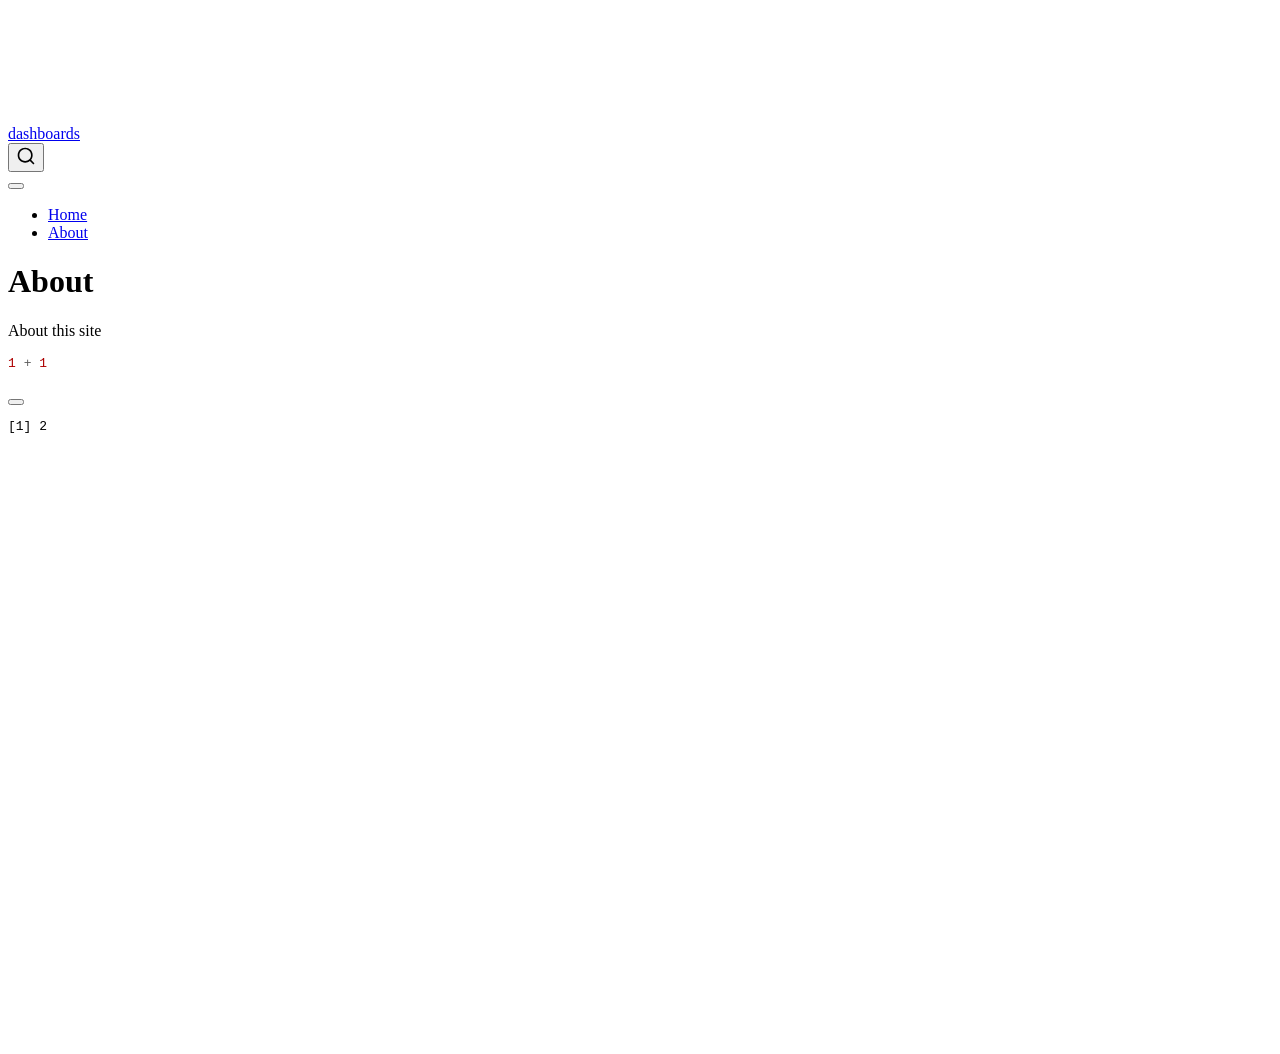
==== docs/about.html @ 351ee6c7 "Initial commit" ====
<!DOCTYPE html>
<html xmlns="http://www.w3.org/1999/xhtml" lang="en" xml:lang="en"><head>

<meta charset="utf-8">
<meta name="generator" content="quarto-1.9.38">

<meta name="viewport" content="width=device-width, initial-scale=1.0, user-scalable=yes">


<title>About – dashboards</title>
<style>
/* Default styles provided by pandoc.
** See https://pandoc.org/MANUAL.html#variables-for-html for config info.
*/
code{white-space: pre-wrap;}
span.smallcaps{font-variant: small-caps;}
div.columns{display: flex; gap: min(4vw, 1.5em);}
div.column{flex: auto; overflow-x: auto;}
div.hanging-indent{margin-left: 1.5em; text-indent: -1.5em;}
ul.task-list{list-style: none;}
ul.task-list li input[type="checkbox"] {
  width: 0.8em;
  margin: 0 0.8em 0.2em -1em; /* quarto-specific, see https://github.com/quarto-dev/quarto-cli/issues/4556 */ 
  vertical-align: middle;
}
/* CSS for syntax highlighting */
html { -webkit-text-size-adjust: 100%; }
pre > code.sourceCode { white-space: pre; position: relative; }
pre > code.sourceCode > span { display: inline-block; line-height: 1.25; }
pre > code.sourceCode > span:empty { height: 1.2em; }
.sourceCode { overflow: visible; }
code.sourceCode > span { color: inherit; text-decoration: inherit; }
div.sourceCode { margin: 1em 0; }
pre.sourceCode { margin: 0; }
@media screen {
div.sourceCode { overflow: auto; }
}
@media print {
pre > code.sourceCode { white-space: pre-wrap; }
pre > code.sourceCode > span { text-indent: -5em; padding-left: 5em; }
}
pre.numberSource code
  { counter-reset: source-line 0; }
pre.numberSource code > span
  { position: relative; left: -4em; counter-increment: source-line; }
pre.numberSource code > span > a:first-child::before
  { content: counter(source-line);
    position: relative; left: -1em; text-align: right; vertical-align: baseline;
    border: none; display: inline-block;
    -webkit-touch-callout: none; -webkit-user-select: none;
    -khtml-user-select: none; -moz-user-select: none;
    -ms-user-select: none; user-select: none;
    padding: 0 4px; width: 4em;
  }
pre.numberSource { margin-left: 3em;  padding-left: 4px; }
div.sourceCode
  {   }
@media screen {
pre > code.sourceCode > span > a:first-child::before { text-decoration: underline; }
}
</style>


<script src="site_libs/quarto-nav/quarto-nav.js"></script>
<script src="site_libs/quarto-nav/headroom.min.js"></script>
<script src="site_libs/clipboard/clipboard.min.js"></script>
<script src="site_libs/quarto-search/autocomplete.umd.js"></script>
<script src="site_libs/quarto-search/fuse.min.js"></script>
<script src="site_libs/quarto-search/quarto-search.js"></script>
<meta name="quarto:offset" content="./">
<script src="site_libs/quarto-html/quarto.js" type="module"></script>
<script src="site_libs/quarto-html/tabsets/tabsets.js" type="module"></script>
<script src="site_libs/quarto-html/popper.min.js"></script>
<script src="site_libs/quarto-html/tippy.umd.min.js"></script>
<script src="site_libs/quarto-html/anchor.min.js"></script>
<link href="site_libs/quarto-html/tippy.css" rel="stylesheet">
<link href="site_libs/quarto-html/quarto-syntax-highlighting-15634bcf2e68342d4ad2dfa704d543f6.css" rel="stylesheet" id="quarto-text-highlighting-styles">
<script src="site_libs/bootstrap/bootstrap.min.js"></script>
<link href="site_libs/bootstrap/bootstrap-icons.css" rel="stylesheet">
<link href="site_libs/bootstrap/bootstrap-158031087360bce0ff56dc785ce39e06.min.css" rel="stylesheet" append-hash="true" id="quarto-bootstrap" data-mode="light">
<script id="quarto-search-options" type="application/json">{
  "location": "navbar",
  "copy-button": false,
  "collapse-after": 3,
  "panel-placement": "end",
  "type": "overlay",
  "limit": 50,
  "keyboard-shortcut": [
    "f",
    "/",
    "s"
  ],
  "show-item-context": false,
  "language": {
    "search-no-results-text": "No results",
    "search-matching-documents-text": "matching documents",
    "search-copy-link-title": "Copy link to search",
    "search-hide-matches-text": "Hide additional matches",
    "search-more-match-text": "more match in this document",
    "search-more-matches-text": "more matches in this document",
    "search-clear-button-title": "Clear",
    "search-text-placeholder": "",
    "search-detached-cancel-button-title": "Cancel",
    "search-submit-button-title": "Submit",
    "search-label": "Search"
  }
}</script>


<link rel="stylesheet" href="styles.css">
</head>

<body class="nav-fixed quarto-light">

<div id="quarto-search-results"></div>
  <header id="quarto-header" class="headroom fixed-top">
    <nav class="navbar navbar-expand-lg " data-bs-theme="dark">
      <div class="navbar-container container-fluid">
      <div class="navbar-brand-container mx-auto">
    <a class="navbar-brand" href="./index.html">
    <span class="navbar-title">dashboards</span>
    </a>
  </div>
            <div id="quarto-search" class="" title="Search"></div>
          <button class="navbar-toggler" type="button" data-bs-toggle="collapse" data-bs-target="#navbarCollapse" aria-controls="navbarCollapse" role="menu" aria-expanded="false" aria-label="Toggle navigation" onclick="if (window.quartoToggleHeadroom) { window.quartoToggleHeadroom(); }">
  <span class="navbar-toggler-icon"></span>
</button>
          <div class="collapse navbar-collapse" id="navbarCollapse">
            <ul class="navbar-nav navbar-nav-scroll me-auto">
  <li class="nav-item">
    <a class="nav-link" href="./index.html"> 
<span class="menu-text">Home</span></a>
  </li>  
  <li class="nav-item">
    <a class="nav-link active" href="./about.html" aria-current="page"> 
<span class="menu-text">About</span></a>
  </li>  
</ul>
          </div> <!-- /navcollapse -->
            <div class="quarto-navbar-tools">
</div>
      </div> <!-- /container-fluid -->
    </nav>
</header>
<!-- content -->
<div id="quarto-content" class="quarto-container page-columns page-rows-contents page-layout-article page-navbar">
<!-- sidebar -->
<!-- margin-sidebar -->
    <div id="quarto-margin-sidebar" class="sidebar margin-sidebar zindex-bottom">
        
    </div>
<!-- main -->
<main class="content" id="quarto-document-content">

<header id="title-block-header" class="quarto-title-block default">
<div class="quarto-title">
<h1 class="title">About</h1>
</div>



<div class="quarto-title-meta">

    
  
    
  </div>
  


</header>


<p>About this site</p>
<div class="cell">
<div class="code-copy-outer-scaffold"><div class="sourceCode cell-code" id="cb1"><pre class="sourceCode r code-with-copy"><code class="sourceCode r"><span id="cb1-1"><a href="#cb1-1" aria-hidden="true" tabindex="-1"></a><span class="dv">1</span> <span class="sc">+</span> <span class="dv">1</span></span></code></pre></div><button title="Copy to Clipboard" class="code-copy-button"><i class="bi"></i></button></div>
<div class="cell-output cell-output-stdout">
<pre><code>[1] 2</code></pre>
</div>
</div>



</main> <!-- /main -->
<script id="quarto-html-after-body" type="application/javascript">
  window.document.addEventListener("DOMContentLoaded", function (event) {
    const icon = "";
    const anchorJS = new window.AnchorJS();
    anchorJS.options = {
      placement: 'right',
      icon: icon
    };
    anchorJS.add('.anchored');
    const isCodeAnnotation = (el) => {
      for (const clz of el.classList) {
        if (clz.startsWith('code-annotation-')) {                     
          return true;
        }
      }
      return false;
    }
    const onCopySuccess = function(e) {
      // button target
      const button = e.trigger;
      // don't keep focus
      button.blur();
      // flash "checked"
      button.classList.add('code-copy-button-checked');
      var currentTitle = button.getAttribute("title");
      button.setAttribute("title", "Copied!");
      let tooltip;
      if (window.bootstrap) {
        button.setAttribute("data-bs-toggle", "tooltip");
        button.setAttribute("data-bs-placement", "left");
        button.setAttribute("data-bs-title", "Copied!");
        tooltip = new bootstrap.Tooltip(button, 
          { trigger: "manual", 
            customClass: "code-copy-button-tooltip",
            offset: [0, -8]});
        tooltip.show();    
      }
      setTimeout(function() {
        if (tooltip) {
          tooltip.hide();
          button.removeAttribute("data-bs-title");
          button.removeAttribute("data-bs-toggle");
          button.removeAttribute("data-bs-placement");
        }
        button.setAttribute("title", currentTitle);
        button.classList.remove('code-copy-button-checked');
      }, 1000);
      // clear code selection
      e.clearSelection();
    }
    const getTextToCopy = function(trigger) {
      const outerScaffold = trigger.parentElement.cloneNode(true);
      const codeEl = outerScaffold.querySelector('code');
      for (const childEl of codeEl.children) {
        if (isCodeAnnotation(childEl)) {
          childEl.remove();
        }
      }
      return codeEl.innerText;
    }
    const clipboard = new window.ClipboardJS('.code-copy-button:not([data-in-quarto-modal])', {
      text: getTextToCopy
    });
    clipboard.on('success', onCopySuccess);
    if (window.document.getElementById('quarto-embedded-source-code-modal')) {
      const clipboardModal = new window.ClipboardJS('.code-copy-button[data-in-quarto-modal]', {
        text: getTextToCopy,
        container: window.document.getElementById('quarto-embedded-source-code-modal')
      });
      clipboardModal.on('success', onCopySuccess);
    }
      var localhostRegex = new RegExp(/^(?:http|https):\/\/localhost\:?[0-9]*\//);
      var mailtoRegex = new RegExp(/^mailto:/);
        var filterRegex = new RegExp('/' + window.location.host + '/');
      var isInternal = (href) => {
          return filterRegex.test(href) || localhostRegex.test(href) || mailtoRegex.test(href);
      }
      // Inspect non-navigation links and adorn them if external
     var links = window.document.querySelectorAll('a[href]:not(.nav-link):not(.navbar-brand):not(.toc-action):not(.sidebar-link):not(.sidebar-item-toggle):not(.pagination-link):not(.no-external):not([aria-hidden]):not(.dropdown-item):not(.quarto-navigation-tool):not(.about-link)');
      for (var i=0; i<links.length; i++) {
        const link = links[i];
        if (!isInternal(link.href)) {
          // undo the damage that might have been done by quarto-nav.js in the case of
          // links that we want to consider external
          if (link.dataset.originalHref !== undefined) {
            link.href = link.dataset.originalHref;
          }
        }
      }
    function tippyHover(el, contentFn, onTriggerFn, onUntriggerFn) {
      const config = {
        allowHTML: true,
        maxWidth: 500,
        delay: 100,
        arrow: false,
        appendTo: function(el) {
            return el.parentElement;
        },
        interactive: true,
        interactiveBorder: 10,
        theme: 'quarto',
        placement: 'bottom-start',
      };
      if (contentFn) {
        config.content = contentFn;
      }
      if (onTriggerFn) {
        config.onTrigger = onTriggerFn;
      }
      if (onUntriggerFn) {
        config.onUntrigger = onUntriggerFn;
      }
      window.tippy(el, config); 
    }
    const noterefs = window.document.querySelectorAll('a[role="doc-noteref"]');
    for (var i=0; i<noterefs.length; i++) {
      const ref = noterefs[i];
      tippyHover(ref, function() {
        // use id or data attribute instead here
        let href = ref.getAttribute('data-footnote-href') || ref.getAttribute('href');
        try { href = new URL(href).hash; } catch {}
        const id = href.replace(/^#\/?/, "");
        const note = window.document.getElementById(id);
        if (note) {
          return note.innerHTML;
        } else {
          return "";
        }
      });
    }
    const xrefs = window.document.querySelectorAll('a.quarto-xref');
    const processXRef = (id, note) => {
      // Strip column container classes
      const stripColumnClz = (el) => {
        el.classList.remove("page-full", "page-columns");
        if (el.children) {
          for (const child of el.children) {
            stripColumnClz(child);
          }
        }
      }
      stripColumnClz(note)
      if (id === null || id.startsWith('sec-')) {
        // Special case sections, only their first couple elements
        const container = document.createElement("div");
        if (note.children && note.children.length > 2) {
          container.appendChild(note.children[0].cloneNode(true));
          for (let i = 1; i < note.children.length; i++) {
            const child = note.children[i];
            if (child.tagName === "P" && child.innerText === "") {
              continue;
            } else {
              container.appendChild(child.cloneNode(true));
              break;
            }
          }
          if (window.Quarto?.typesetMath) {
            window.Quarto.typesetMath(container);
          }
          return container.innerHTML
        } else {
          if (window.Quarto?.typesetMath) {
            window.Quarto.typesetMath(note);
          }
          return note.innerHTML;
        }
      } else {
        // Remove any anchor links if they are present
        const anchorLink = note.querySelector('a.anchorjs-link');
        if (anchorLink) {
          anchorLink.remove();
        }
        if (window.Quarto?.typesetMath) {
          window.Quarto.typesetMath(note);
        }
        if (note.classList.contains("callout")) {
          return note.outerHTML;
        } else {
          return note.innerHTML;
        }
      }
    }
    for (var i=0; i<xrefs.length; i++) {
      const xref = xrefs[i];
      tippyHover(xref, undefined, function(instance) {
        instance.disable();
        let url = xref.getAttribute('href');
        let hash = undefined; 
        if (url.startsWith('#')) {
          hash = url;
        } else {
          try { hash = new URL(url).hash; } catch {}
        }
        if (hash) {
          const id = hash.replace(/^#\/?/, "");
          const note = window.document.getElementById(id);
          if (note !== null) {
            try {
              const html = processXRef(id, note.cloneNode(true));
              instance.setContent(html);
            } finally {
              instance.enable();
              instance.show();
            }
          } else {
            // See if we can fetch this
            fetch(url.split('#')[0])
            .then(res => res.text())
            .then(html => {
              const parser = new DOMParser();
              const htmlDoc = parser.parseFromString(html, "text/html");
              const note = htmlDoc.getElementById(id);
              if (note !== null) {
                const html = processXRef(id, note);
                instance.setContent(html);
              } 
            }).finally(() => {
              instance.enable();
              instance.show();
            });
          }
        } else {
          // See if we can fetch a full url (with no hash to target)
          // This is a special case and we should probably do some content thinning / targeting
          fetch(url)
          .then(res => res.text())
          .then(html => {
            const parser = new DOMParser();
            const htmlDoc = parser.parseFromString(html, "text/html");
            const note = htmlDoc.querySelector('main.content');
            if (note !== null) {
              // This should only happen for chapter cross references
              // (since there is no id in the URL)
              // remove the first header
              if (note.children.length > 0 && note.children[0].tagName === "HEADER") {
                note.children[0].remove();
              }
              const html = processXRef(null, note);
              instance.setContent(html);
            } 
          }).finally(() => {
            instance.enable();
            instance.show();
          });
        }
      }, function(instance) {
      });
    }
        let selectedAnnoteEl;
        const selectorForAnnotation = ( cell, annotation) => {
          let cellAttr = 'data-code-cell="' + cell + '"';
          let lineAttr = 'data-code-annotation="' +  annotation + '"';
          const selector = 'span[' + cellAttr + '][' + lineAttr + ']';
          return selector;
        }
        const selectCodeLines = (annoteEl) => {
          const doc = window.document;
          const targetCell = annoteEl.getAttribute("data-target-cell");
          const targetAnnotation = annoteEl.getAttribute("data-target-annotation");
          const annoteSpan = window.document.querySelector(selectorForAnnotation(targetCell, targetAnnotation));
          const lines = annoteSpan.getAttribute("data-code-lines").split(",");
          const lineIds = lines.map((line) => {
            return targetCell + "-" + line;
          })
          let top = null;
          let height = null;
          let parent = null;
          if (lineIds.length > 0) {
              //compute the position of the single el (top and bottom and make a div)
              const el = window.document.getElementById(lineIds[0]);
              top = el.offsetTop;
              height = el.offsetHeight;
              parent = el.parentElement.parentElement;
            if (lineIds.length > 1) {
              const lastEl = window.document.getElementById(lineIds[lineIds.length - 1]);
              const bottom = lastEl.offsetTop + lastEl.offsetHeight;
              height = bottom - top;
            }
            if (top !== null && height !== null && parent !== null) {
              // cook up a div (if necessary) and position it 
              let div = window.document.getElementById("code-annotation-line-highlight");
              if (div === null) {
                div = window.document.createElement("div");
                div.setAttribute("id", "code-annotation-line-highlight");
                div.style.position = 'absolute';
                parent.appendChild(div);
              }
              div.style.top = top - 2 + "px";
              div.style.height = height + 4 + "px";
              div.style.left = 0;
              let gutterDiv = window.document.getElementById("code-annotation-line-highlight-gutter");
              if (gutterDiv === null) {
                gutterDiv = window.document.createElement("div");
                gutterDiv.setAttribute("id", "code-annotation-line-highlight-gutter");
                gutterDiv.style.position = 'absolute';
                const codeCell = window.document.getElementById(targetCell);
                const gutter = codeCell.querySelector('.code-annotation-gutter');
                gutter.appendChild(gutterDiv);
              }
              gutterDiv.style.top = top - 2 + "px";
              gutterDiv.style.height = height + 4 + "px";
            }
            selectedAnnoteEl = annoteEl;
          }
        };
        const unselectCodeLines = () => {
          const elementsIds = ["code-annotation-line-highlight", "code-annotation-line-highlight-gutter"];
          elementsIds.forEach((elId) => {
            const div = window.document.getElementById(elId);
            if (div) {
              div.remove();
            }
          });
          selectedAnnoteEl = undefined;
        };
          // Handle positioning of the toggle
      window.addEventListener(
        "resize",
        throttle(() => {
          elRect = undefined;
          if (selectedAnnoteEl) {
            selectCodeLines(selectedAnnoteEl);
          }
        }, 10)
      );
      function throttle(fn, ms) {
      let throttle = false;
      let timer;
        return (...args) => {
          if(!throttle) { // first call gets through
              fn.apply(this, args);
              throttle = true;
          } else { // all the others get throttled
              if(timer) clearTimeout(timer); // cancel #2
              timer = setTimeout(() => {
                fn.apply(this, args);
                timer = throttle = false;
              }, ms);
          }
        };
      }
        // Attach click handler to the DT
        const annoteDls = window.document.querySelectorAll('dt[data-target-cell]');
        for (const annoteDlNode of annoteDls) {
          annoteDlNode.addEventListener('click', (event) => {
            const clickedEl = event.target;
            if (clickedEl !== selectedAnnoteEl) {
              unselectCodeLines();
              const activeEl = window.document.querySelector('dt[data-target-cell].code-annotation-active');
              if (activeEl) {
                activeEl.classList.remove('code-annotation-active');
              }
              selectCodeLines(clickedEl);
              clickedEl.classList.add('code-annotation-active');
            } else {
              // Unselect the line
              unselectCodeLines();
              clickedEl.classList.remove('code-annotation-active');
            }
          });
        }
    const findCites = (el) => {
      const parentEl = el.parentElement;
      if (parentEl) {
        const cites = parentEl.dataset.cites;
        if (cites) {
          return {
            el,
            cites: cites.split(' ')
          };
        } else {
          return findCites(el.parentElement)
        }
      } else {
        return undefined;
      }
    };
    var bibliorefs = window.document.querySelectorAll('a[role="doc-biblioref"]');
    for (var i=0; i<bibliorefs.length; i++) {
      const ref = bibliorefs[i];
      const citeInfo = findCites(ref);
      if (citeInfo) {
        tippyHover(citeInfo.el, function() {
          var popup = window.document.createElement('div');
          citeInfo.cites.forEach(function(cite) {
            var citeDiv = window.document.createElement('div');
            citeDiv.classList.add('hanging-indent');
            citeDiv.classList.add('csl-entry');
            var biblioDiv = window.document.getElementById('ref-' + cite);
            if (biblioDiv) {
              citeDiv.innerHTML = biblioDiv.innerHTML;
            }
            popup.appendChild(citeDiv);
          });
          return popup.innerHTML;
        });
      }
    }
  });
  </script>
</div> <!-- /content -->




</body></html>
---- docs/site_libs/quarto-html/tippy.css ----
.tippy-box[data-animation=fade][data-state=hidden]{opacity:0}[data-tippy-root]{max-width:calc(100vw - 10px)}.tippy-box{position:relative;background-color:#333;color:#fff;border-radius:4px;font-size:14px;line-height:1.4;white-space:normal;outline:0;transition-property:transform,visibility,opacity}.tippy-box[data-placement^=top]>.tippy-arrow{bottom:0}.tippy-box[data-placement^=top]>.tippy-arrow:before{bottom:-7px;left:0;border-width:8px 8px 0;border-top-color:initial;transform-origin:center top}.tippy-box[data-placement^=bottom]>.tippy-arrow{top:0}.tippy-box[data-placement^=bottom]>.tippy-arrow:before{top:-7px;left:0;border-width:0 8px 8px;border-bottom-color:initial;transform-origin:center bottom}.tippy-box[data-placement^=left]>.tippy-arrow{right:0}.tippy-box[data-placement^=left]>.tippy-arrow:before{border-width:8px 0 8px 8px;border-left-color:initial;right:-7px;transform-origin:center left}.tippy-box[data-placement^=right]>.tippy-arrow{left:0}.tippy-box[data-placement^=right]>.tippy-arrow:before{left:-7px;border-width:8px 8px 8px 0;border-right-color:initial;transform-origin:center right}.tippy-box[data-inertia][data-state=visible]{transition-timing-function:cubic-bezier(.54,1.5,.38,1.11)}.tippy-arrow{width:16px;height:16px;color:#333}.tippy-arrow:before{content:"";position:absolute;border-color:transparent;border-style:solid}.tippy-content{position:relative;padding:5px 9px;z-index:1}
---- docs/site_libs/quarto-html/quarto-syntax-highlighting-15634bcf2e68342d4ad2dfa704d543f6.css ----
/* quarto syntax highlight colors */
:root {
  --quarto-hl-ot-color: #003B4F;
  --quarto-hl-at-color: #657422;
  --quarto-hl-ss-color: #20794D;
  --quarto-hl-an-color: #5E5E5E;
  --quarto-hl-fu-color: #4758AB;
  --quarto-hl-st-color: #20794D;
  --quarto-hl-cf-color: #003B4F;
  --quarto-hl-op-color: #5E5E5E;
  --quarto-hl-er-color: #AD0000;
  --quarto-hl-bn-color: #AD0000;
  --quarto-hl-al-color: #AD0000;
  --quarto-hl-va-color: #111111;
  --quarto-hl-bu-color: inherit;
  --quarto-hl-ex-color: inherit;
  --quarto-hl-pp-color: #AD0000;
  --quarto-hl-in-color: #5E5E5E;
  --quarto-hl-vs-color: #20794D;
  --quarto-hl-wa-color: #5E5E5E;
  --quarto-hl-do-color: #5E5E5E;
  --quarto-hl-im-color: #00769E;
  --quarto-hl-ch-color: #20794D;
  --quarto-hl-dt-color: #AD0000;
  --quarto-hl-fl-color: #AD0000;
  --quarto-hl-co-color: #5E5E5E;
  --quarto-hl-cv-color: #5E5E5E;
  --quarto-hl-cn-color: #8f5902;
  --quarto-hl-sc-color: #5E5E5E;
  --quarto-hl-dv-color: #AD0000;
  --quarto-hl-kw-color: #003B4F;
}

/* other quarto variables */
:root {
  --quarto-font-monospace: SFMono-Regular, Menlo, Monaco, Consolas, "Liberation Mono", "Courier New", monospace;
}

/* syntax highlight based on Pandoc's rules */
pre > code.sourceCode > span {
  color: #003B4F;
}

code.sourceCode > span {
  color: #003B4F;
}

div.sourceCode,
div.sourceCode pre.sourceCode {
  color: #003B4F;
}

/* Normal */
code span {
  color: #003B4F;
}

/* Alert */
code span.al {
  color: #AD0000;
  font-style: inherit;
}

/* Annotation */
code span.an {
  color: #5E5E5E;
  font-style: inherit;
}

/* Attribute */
code span.at {
  color: #657422;
  font-style: inherit;
}

/* BaseN */
code span.bn {
  color: #AD0000;
  font-style: inherit;
}

/* BuiltIn */
code span.bu {
  font-style: inherit;
}

/* ControlFlow */
code span.cf {
  color: #003B4F;
  font-weight: bold;
  font-style: inherit;
}

/* Char */
code span.ch {
  color: #20794D;
  font-style: inherit;
}

/* Constant */
code span.cn {
  color: #8f5902;
  font-style: inherit;
}

/* Comment */
code span.co {
  color: #5E5E5E;
  font-style: inherit;
}

/* CommentVar */
code span.cv {
  color: #5E5E5E;
  font-style: italic;
}

/* Documentation */
code span.do {
  color: #5E5E5E;
  font-style: italic;
}

/* DataType */
code span.dt {
  color: #AD0000;
  font-style: inherit;
}

/* DecVal */
code span.dv {
  color: #AD0000;
  font-style: inherit;
}

/* Error */
code span.er {
  color: #AD0000;
  font-style: inherit;
}

/* Extension */
code span.ex {
  font-style: inherit;
}

/* Float */
code span.fl {
  color: #AD0000;
  font-style: inherit;
}

/* Function */
code span.fu {
  color: #4758AB;
  font-style: inherit;
}

/* Import */
code span.im {
  color: #00769E;
  font-style: inherit;
}

/* Information */
code span.in {
  color: #5E5E5E;
  font-style: inherit;
}

/* Keyword */
code span.kw {
  color: #003B4F;
  font-weight: bold;
  font-style: inherit;
}

/* Operator */
code span.op {
  color: #5E5E5E;
  font-style: inherit;
}

/* Other */
code span.ot {
  color: #003B4F;
  font-style: inherit;
}

/* Preprocessor */
code span.pp {
  color: #AD0000;
  font-style: inherit;
}

/* SpecialChar */
code span.sc {
  color: #5E5E5E;
  font-style: inherit;
}

/* SpecialString */
code span.ss {
  color: #20794D;
  font-style: inherit;
}

/* String */
code span.st {
  color: #20794D;
  font-style: inherit;
}

/* Variable */
code span.va {
  color: #111111;
  font-style: inherit;
}

/* VerbatimString */
code span.vs {
  color: #20794D;
  font-style: inherit;
}

/* Warning */
code span.wa {
  color: #5E5E5E;
  font-style: italic;
}

.prevent-inlining {
  content: "</";
}

/*# sourceMappingURL=f23921c56f73e400b49028c9186a1aa0.css.map */
---- docs/styles.css ----
/* css styles */
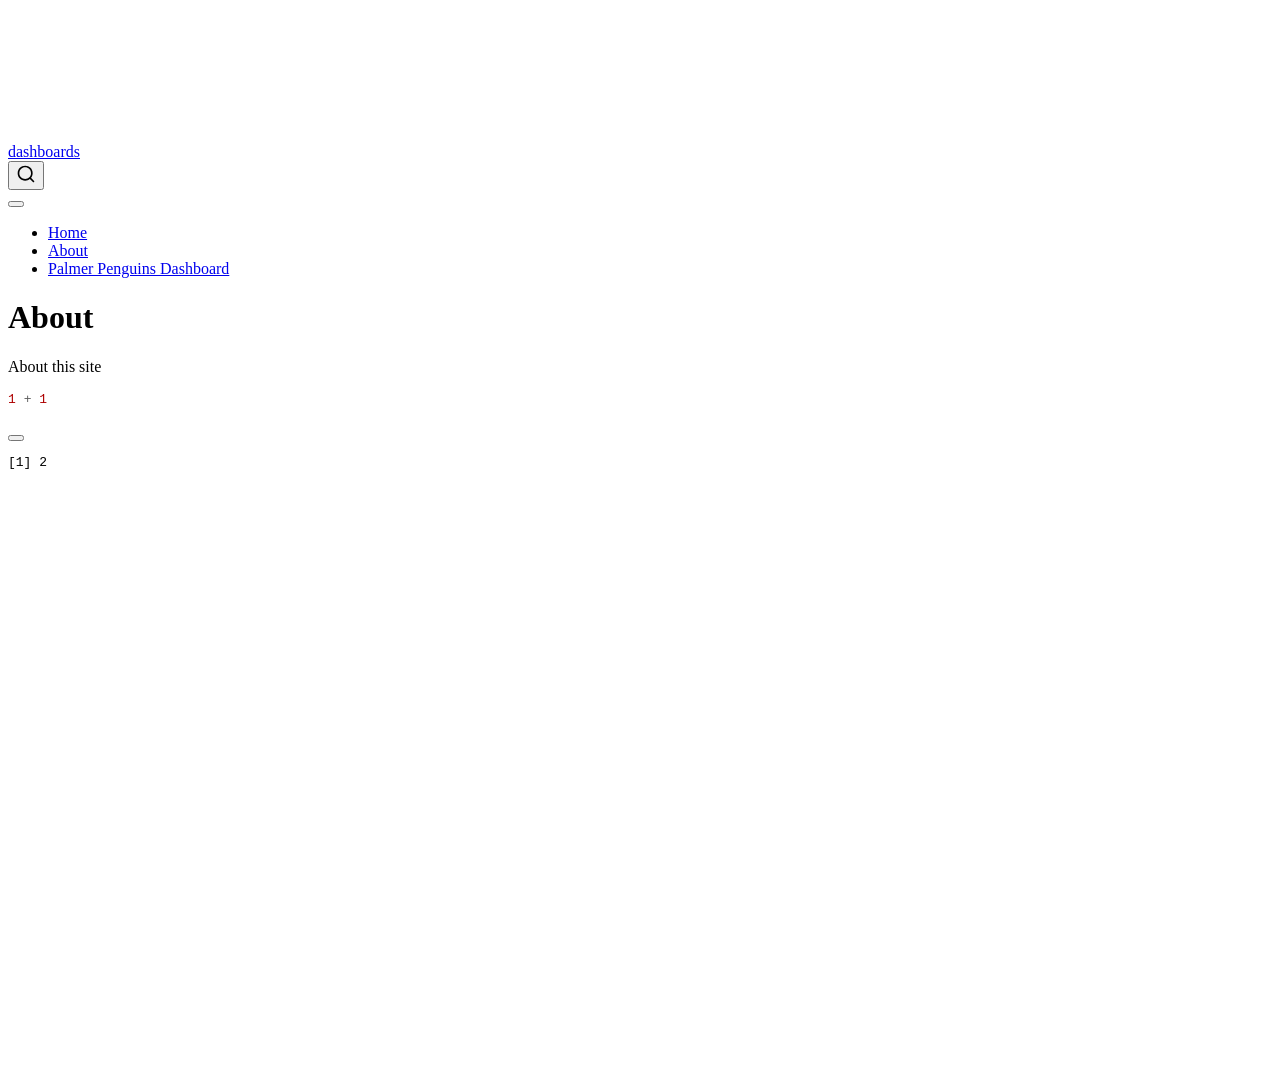
==== commit 4fe3cd4b: "10/30 classwork" ====
--- a/docs/about.html
+++ b/docs/about.html
@@ -135,6 +135,10 @@
     <a class="nav-link active" href="./about.html" aria-current="page"> 
 <span class="menu-text">About</span></a>
   </li>  
+  <li class="nav-item">
+    <a class="nav-link" href="./penguins.html"> 
+<span class="menu-text">Palmer Penguins Dashboard</span></a>
+  </li>  
 </ul>
           </div> <!-- /navcollapse -->
             <div class="quarto-navbar-tools">
